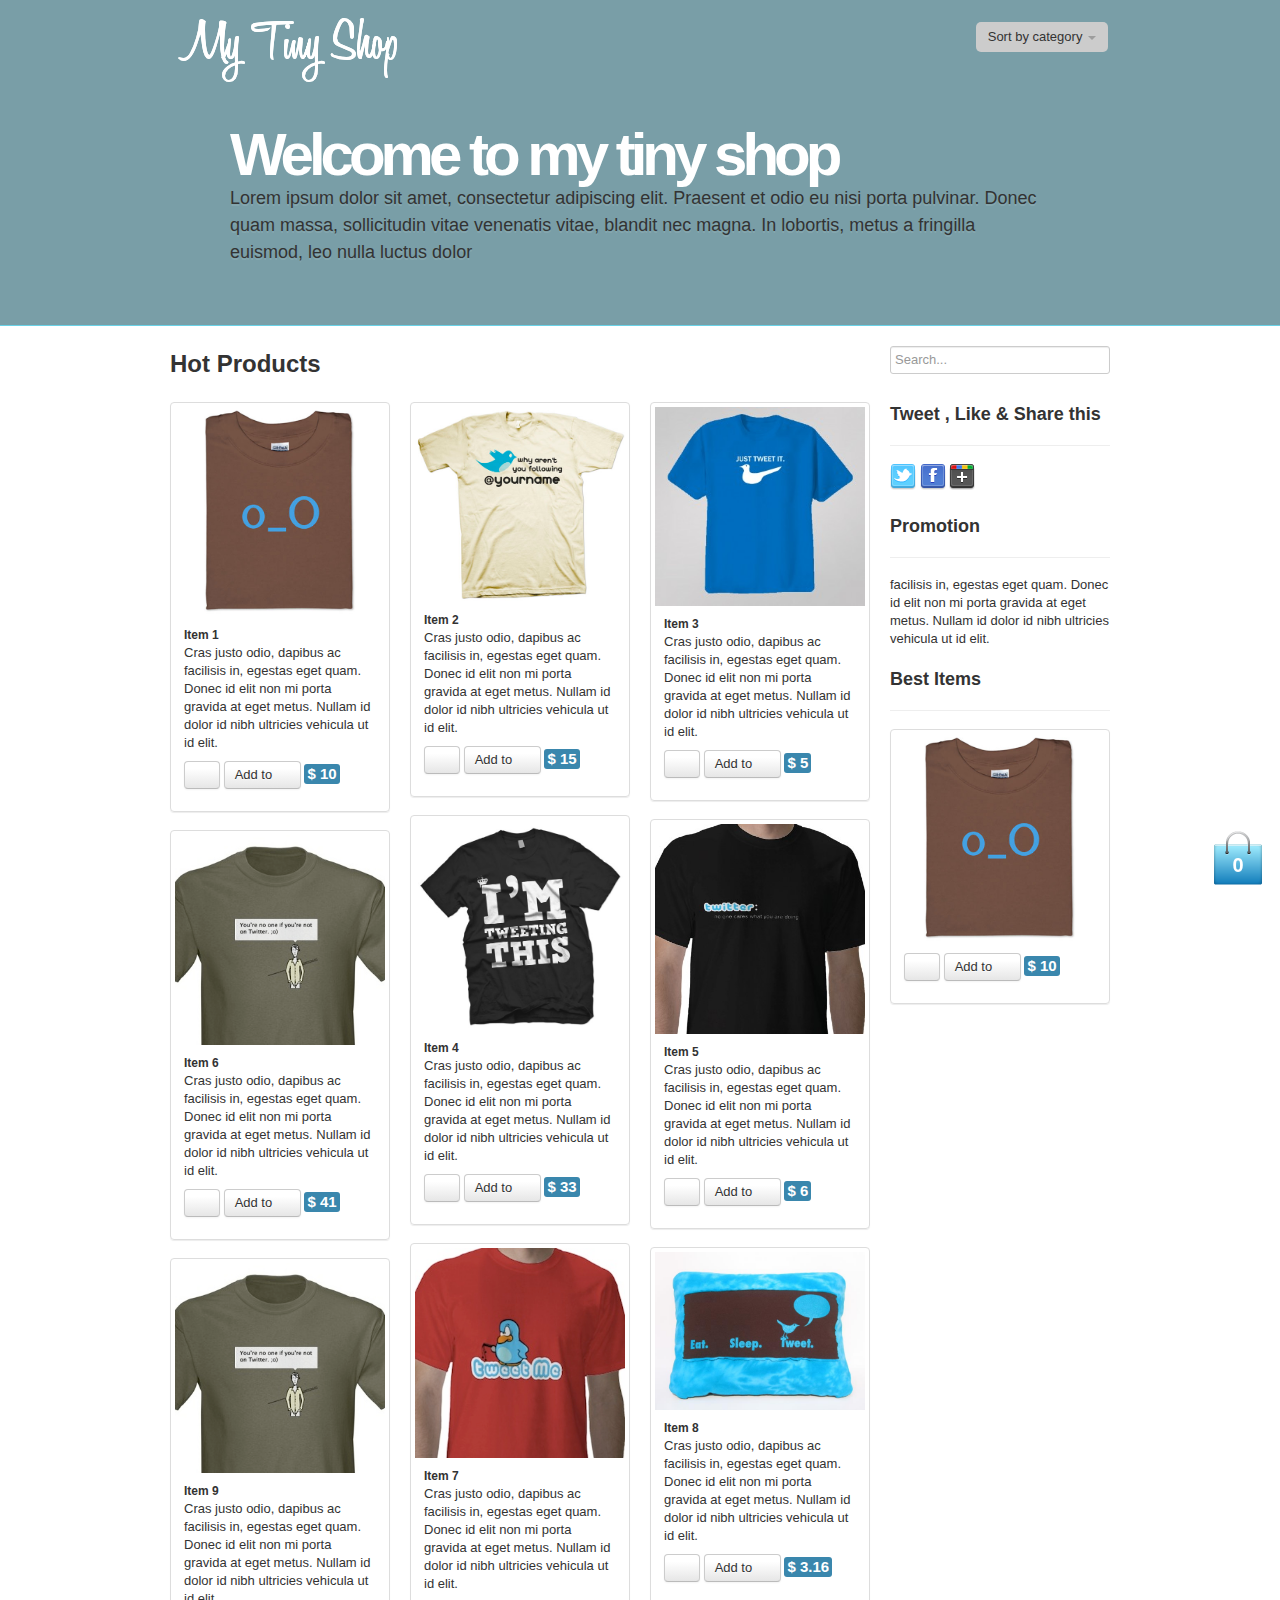
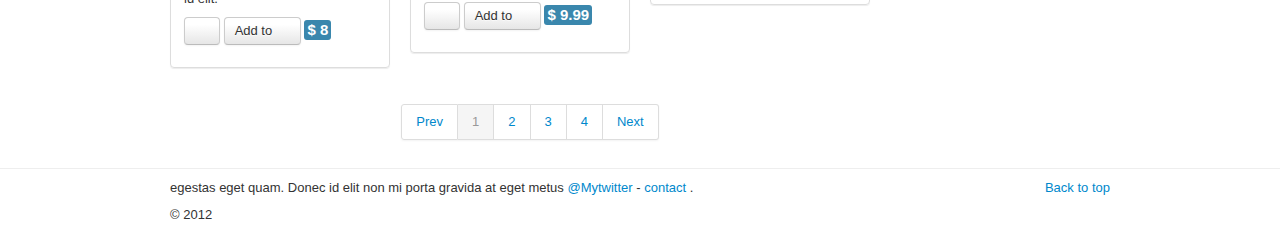
==== index.html @ aa475cca "primeiro commit" ====
<!DOCTYPE html>
<html>
    <head>
        <meta http-equiv="Content-Type" content="text/html; charset=UTF-8">
        <title>Template Demo</title>
        <meta name="description" content="">
        <meta name="author" content="zied hosni, zied.hosni.mail@gmail.com">
        <link href="css/bootstrap.css" rel="stylesheet">
        <link href="css/style.css" rel="stylesheet">
        <link rel="shortcut icon" href="img/favicon.ico" >

    <body>
        <div id="header">
            <div class="span12">
                <div class="logo">
                    <a href="."><img src="img/logo.png" alt=""/></a>
                </div>      <ul class="nav nav-pills">
                    <li class="dropdown" id="menu1">
                        <a class="dropdown-toggle" data-toggle="dropdown" href="#menu1">
                            Sort by category
                            <b class="caret"></b>
                        </a>
                        <ul class="dropdown-menu">
                            <li><a href="#">Category 1</a></li>
                            <li><a href="#">Category 2</a></li>
                            <li><a href="#">Category 3</a></li>
                        </ul>
                    </li>
                </ul>
                <a class="shopBtn" href="#modalCart"><span class="label label-info">0</span></a>
                <div class="hero-unit">
                    <h1>Welcome to my tiny shop</h1>
                    <p>Lorem ipsum dolor sit amet, consectetur adipiscing elit. Praesent et odio eu nisi porta pulvinar. Donec quam massa, sollicitudin vitae venenatis vitae, blandit nec magna. In lobortis, metus a fringilla euismod, leo nulla luctus dolor</p>
                </div>
            </div>
        </div>
        <div id="main">
            <div class="span12">
                <div class="span9">
                    <div class="mainContent">
                        <h2>Hot Products</h2>
                        <ul class="thumbnails">
                            <li class="span3">
                                <div class="thumbnail">
                                    <img alt="" src="img/1.jpg">
                                    <div class="caption">
                                        <h5>Item 1</h5>
                                        <p>Cras justo odio, dapibus ac facilisis in, egestas eget quam. Donec id elit non mi porta gravida at eget metus. Nullam id dolor id nibh ultricies vehicula ut id elit.</p>
                                        <p><a class="btn primary details" href="#" rel="ajax/1.html"><i class="icon-zoom-in"></i></a> <a class="btn addto" href="#" rel="1">Add to <i class="icon-shopping-cart"></i></a> <span class="label label-info price">$ 10</span></p>

                                    </div>
                                </div>
                            </li>
                            <li class="span3">
                                <div class="thumbnail">
                                    <img alt="" src="img/2.jpg">
                                    <div class="caption">
                                        <h5>Item 2</h5>
                                        <p>Cras justo odio, dapibus ac facilisis in, egestas eget quam. Donec id elit non mi porta gravida at eget metus. Nullam id dolor id nibh ultricies vehicula ut id elit.</p>
                                        <p><a class="btn primary details" href="#" rel="ajax/2.html"><i class="icon-zoom-in"></i></a> <a class="btn addto" href="#" rel="2">Add to <i class="icon-shopping-cart"></i></a> <span class="label label-info price">$ 15</span></p>
                                    </div>
                                </div>
                            </li>                        
                            <li class="span3">
                                <div class="thumbnail">
                                    <img alt="" src="img/3.jpg">
                                    <div class="caption">
                                        <h5>Item 3</h5>
                                        <p>Cras justo odio, dapibus ac facilisis in, egestas eget quam. Donec id elit non mi porta gravida at eget metus. Nullam id dolor id nibh ultricies vehicula ut id elit.</p>
                                        <p><a class="btn primary details" href="#" rel="ajax/3.html"><i class="icon-zoom-in"></i></a> <a class="btn addto" href="#" rel="3">Add to <i class="icon-shopping-cart"></i></a> <span class="label label-info price">$ 5</span></p>
                                    </div>
                                </div>
                            </li>
                            <li class="span3">
                                <div class="thumbnail">
                                    <img alt="" src="img/4.jpg">
                                    <div class="caption">
                                        <h5>Item 4</h5>
                                        <p>Cras justo odio, dapibus ac facilisis in, egestas eget quam. Donec id elit non mi porta gravida at eget metus. Nullam id dolor id nibh ultricies vehicula ut id elit.</p>
                                        <p><a class="btn primary details" href="#" rel="ajax/4.html"><i class="icon-zoom-in"></i></a> <a class="btn addto" href="#" rel="4">Add to <i class="icon-shopping-cart"></i></a> <span class="label label-info price">$ 33</span></p>
                                    </div>
                                </div>
                            </li>
                            <li class="span3">
                                <div class="thumbnail">
                                    <img alt="" src="img/5.jpg">
                                    <div class="caption">
                                        <h5>Item 5</h5>
                                        <p>Cras justo odio, dapibus ac facilisis in, egestas eget quam. Donec id elit non mi porta gravida at eget metus. Nullam id dolor id nibh ultricies vehicula ut id elit.</p>
                                        <p><a class="btn primary details" href="#" rel="ajax/5.html"><i class="icon-zoom-in"></i></a> <a class="btn addto" href="#" rel="5">Add to <i class="icon-shopping-cart"></i></a> <span class="label label-info price">$ 6</span></p>
                                    </div>
                                </div>
                            </li>
                            <li class="span3">
                                <div class="thumbnail">
                                    <img alt="" src="img/6.jpg">
                                    <div class="caption">
                                        <h5>Item 6</h5>
                                        <p>Cras justo odio, dapibus ac facilisis in, egestas eget quam. Donec id elit non mi porta gravida at eget metus. Nullam id dolor id nibh ultricies vehicula ut id elit.</p>
                                        <p><a class="btn primary details" href="#" rel="ajax/6.html"><i class="icon-zoom-in"></i></a> <a class="btn addto" href="#" rel="6">Add to <i class="icon-shopping-cart"></i></a>  <span class="label label-info price">$ 41</span></p>
                                    </div>
                                </div>
                            </li>
                            <li class="span3">
                                <div class="thumbnail">
                                    <img alt="" src="img/7.jpg">
                                    <div class="caption">
                                        <h5>Item 7</h5>
                                        <p>Cras justo odio, dapibus ac facilisis in, egestas eget quam. Donec id elit non mi porta gravida at eget metus. Nullam id dolor id nibh ultricies vehicula ut id elit.</p>
                                        <p><a class="btn primary details" href="#" rel="ajax/7.html"><i class="icon-zoom-in"></i></a> <a class="btn addto" href="#" rel="7">Add to <i class="icon-shopping-cart"></i></a> <span class="label label-info price">$ 9.99</span></p>
                                    </div>
                                </div>
                            </li>
                            <li class="span3">
                                <div class="thumbnail">
                                    <img alt="" src="img/8.jpg">
                                    <div class="caption">
                                        <h5>Item 8</h5>
                                        <p>Cras justo odio, dapibus ac facilisis in, egestas eget quam. Donec id elit non mi porta gravida at eget metus. Nullam id dolor id nibh ultricies vehicula ut id elit.</p>
                                        <p><a class="btn primary details" href="#" rel="ajax/8.html"><i class="icon-zoom-in"></i></a> <a class="btn addto" href="#" rel="8">Add to <i class="icon-shopping-cart"></i></a> <span class="label label-info price">$ 3.16</span></p>
                                    </div>
                                </div>
                            </li>
                            <li class="span3">
                                <div class="thumbnail">
                                    <img alt="" src="img/9.jpg">
                                    <div class="caption">
                                        <h5>Item 9</h5>
                                        <p>Cras justo odio, dapibus ac facilisis in, egestas eget quam. Donec id elit non mi porta gravida at eget metus. Nullam id dolor id nibh ultricies vehicula ut id elit.</p>
                                        <p><a class="btn primary details" href="#" rel="ajax/9.html"><i class="icon-zoom-in"></i></a> <a class="btn addto" href="#" rel="9">Add to <i class="icon-shopping-cart"></i></a> <span class="label label-info price">$ 8</span></p>
                                    </div>
                                </div>
                            </li>
                        </ul>
                        <div class="pagination">
                            <ul>
                                <li><a href="#">Prev</a></li>
                                <li class="active">
                                    <a href="#">1</a>
                                </li>
                                <li><a href="#">2</a></li>
                                <li><a href="#">3</a></li>
                                <li><a href="#">4</a></li>
                                <li><a href="#">Next</a></li>
                            </ul>
                        </div>
                    </div>
                </div>		
                <div class="span3" id="rightside">
                    <form action="" method="post" name="search" >
                        <input type="text"   placeholder="Search..."/>
                    </form>
                    <div class="page-header">
                        <h3>Tweet , Like &amp; Share this</h3>
                    </div>
                    <p>
                        <a href="#"><img src="img/nl_twitter.png" alt=""></a>
                        <a href="#"><img src="img/nl_facebook.png" alt=""></a>
                        <a href="#"><img src="img/nl_gplus.png" alt=""></a>
                    </p>
                    <div class="page-header">
                        <h3>Promotion</h3>
                    </div>
                    <p>facilisis in, egestas eget quam. Donec id elit non mi porta gravida at eget metus. Nullam id dolor id nibh ultricies vehicula ut id elit.</p>
                    <div class="page-header">
                        <h3>Best Items</h3>
                    </div>
                    <div class="thumbnail">
                        <img alt="" src="img/1.jpg">
                        <div class="caption">
                            <p><a class="btn primary details" href="#" rel="ajax/1.html"><i class="icon-zoom-in"></i></a> <a class="btn addto" href="#" rel="1">Add to <i class="icon-shopping-cart"></i></a> <span class="label label-info price">$ 10</span></p>
                        </div>
                    </div>
                </div>
            </div>
        </div>
        <footer class="footer ">
            <div class="span12">
                <p class="pull-right"><a href="#" id="goTop">Back to top</a></p>
                <p>egestas eget quam. Donec id elit non mi porta gravida at eget metus <a target="_blank" href="#">@Mytwitter</a> - <a href="mailto:zied.hosni.mail@gmail.com">contact</a> .</p>
                <p>&COPY; 2012</p>
              </div>
        </footer>
        <!-- popin -->
        <div id="modal">
            <div class="modal">

            </div>
        </div>
        <div id="modalCart">
            <div class="modal">
                <div class="modal-header">
                    <a class="close" data-dismiss="modal">×</a>
                    <h3>My Cart</h3>
                </div>
                <div class="modal-body">
                    <table class="table cartTab">
                        <thead>
                            <tr>
                                <th>Items</th>
                                <th>Price</th>
                                <th></th>
                            </tr>
                        </thead>
                        <tbody>
                        </tbody>
                    </table>
                </div>
                <div class="modal-footer">
                    <span class="label label-info price">Total : $ <span id="amount">0</span></span>
                    <a class="btn buyNow" href="http://paypal.com" target="blank">Buy Now <i class="icon-ok"></i></a>
                </div>
            </div>
        </div>
        <div class="span4 alertAdd">
            <div class="alert alert-info">
                Added to your cart
            </div>
        </div>
        <!-- popin -->

        <script src="js/jquery.js"></script>
        <script src="js/jquery.masonry.min.js"></script>
        <script src="js/bootstrap.js"></script>
        <script src="js/scripts.js"></script>
    </body>
</html>
---- css/style.css ----
body{font-family: Arial;  }
p{font-family: Arial}
#header{width: 100%;  float: left;background: url(../img/bg.jpg) #799EA7 no-repeat center;border-bottom: 1px solid #69D2E7}
#header .span12 {margin: 0 auto;float: none;}
#main{width: 100%;float: left;min-height: 300px ;position: relative; }
#main .span12{margin: 0 auto ; float: none}
#main .span9{margin: 0  0 0 0;width: 720px}
.mainContent{padding-top: 20px}
.span10{margin: 0 auto; float: none;position: relative}
.container{width:  auto; }
.navbar{float: right;margin-top: 42px;margin-right: 60px}
.logo{float: left; }
.logo a:hover,.logo a:link,.logo a:visited{color: #333; text-decoration: none}
.hero-unit{background: none;clear: both;padding: 20px 60px}
.hero-unit p{text-shadow : 0 2px 0 rgba(255, 255, 255, 0.1), 0 0 30px rgba(255, 255, 255, 0.125)}
#header h1{letter-spacing: -5px; color: #fff;}
.navbar-inner {height:120px}
.menuContent{float:right;margin:47px}
.pagination{text-align:center;}
#footer{min-height:120px;float:left; width:100%;}
.nav-pills .active > a, .nav-pills .active > a:hover {background-color: #E95C41;}
.nav> li > a{color:#333;background: #ccc}
.nav> li > a:hover{color:#000}
.nav-tabs .dropdown-toggle .caret, .nav-pills .dropdown-toggle .caret {border-top-color: #333;}
.shopBtn{bottom: 10px; right: 10px; z-index: 100;display: block; position: fixed; width:64px; height: 34px; background: url(../img/shop.png) no-repeat;text-align: center ;padding-top: 30px}
.shopBtn span{font-size: 20px;margin-top: 20px}
.shopBtn:hover{text-decoration: none}
.thumbnail.img{float: left;margin-right: 10px;}
.modal .thumbnail img{width: 300px; height: 268px}
#modal,#modalCart{display: none}
.label-info.price{font-size: 15px ; margin-top: 3px;float: left}
.alertAdd{position: fixed; bottom: 0px; right: 90px;display: none;z-index: 1100;text-align: center}
.shopBtn .label-info{background: none}
.caption .price {float: none}
.thumbnails > li {float: none}
.buyNow{display: none}
#footer .span9{margin: 0 auto; float: none;padding: 10px 0 0 0;}
#footer .controls{float: left; }
#footer h6 a{color: #999999}
h2{padding-bottom: 20px;}
#header .nav{float: right; margin-top: 20px}
#rightside.span3{margin-left: 0;padding-top: 20px}
footer .span12{margin: 0 auto ; float: none;}
footer{float: left; width: 100%;padding-top: 10px ; margin-top: 10px;border-top : 1px solid #EEEEEE}
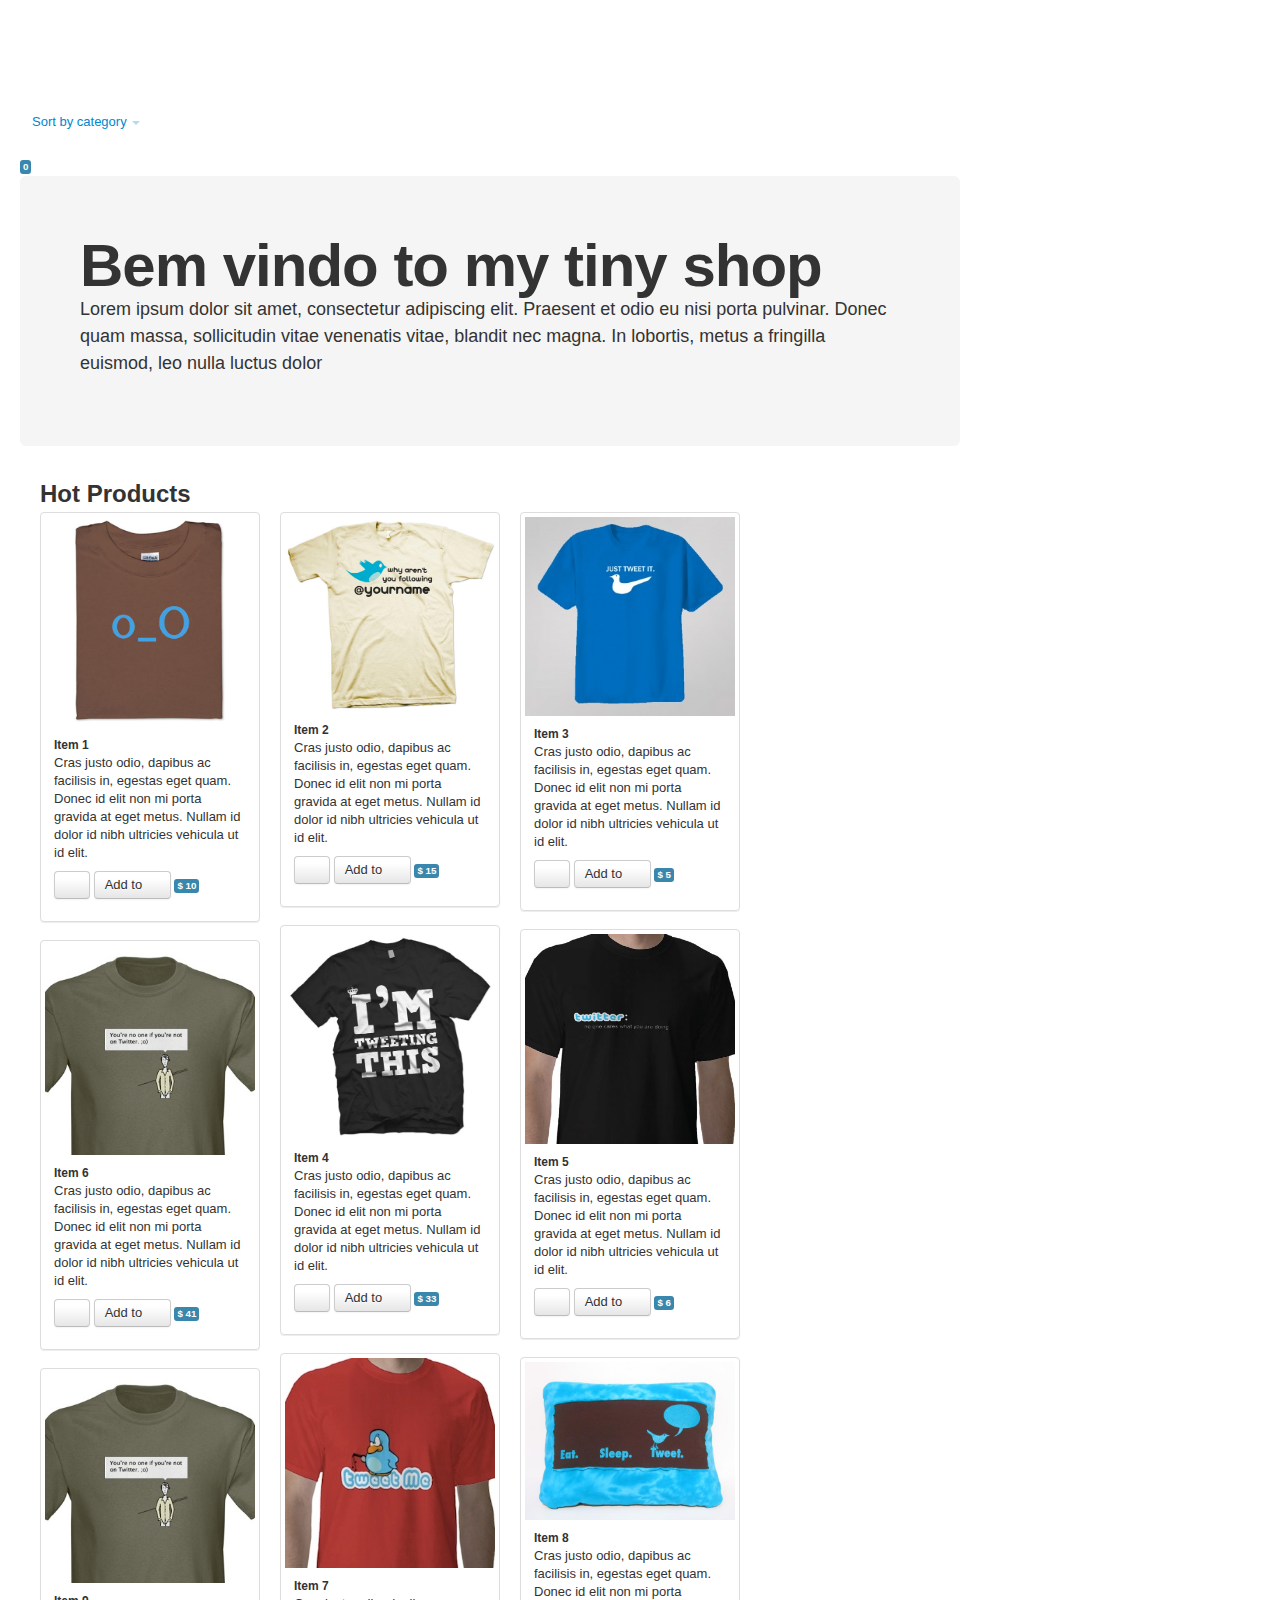
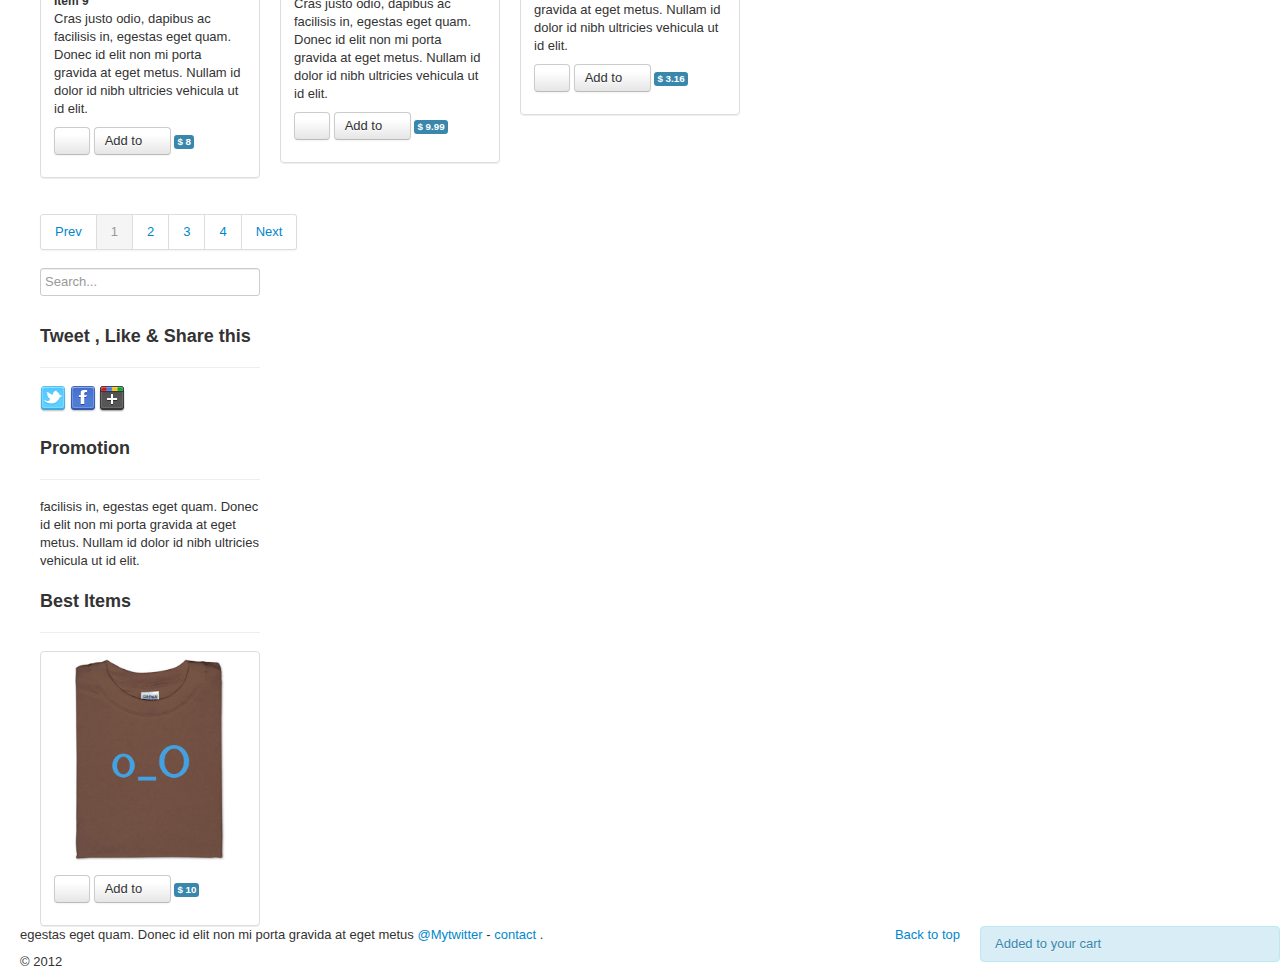
==== commit 3318f01a: "isso é apenas um teste de commit. nao foi feita nenhuma alteracao no programa ainda" ====
--- a/index.html
+++ b/index.html
@@ -29,7 +29,7 @@
                 </ul>
                 <a class="shopBtn" href="#modalCart"><span class="label label-info">0</span></a>
                 <div class="hero-unit">
-                    <h1>Welcome to my tiny shop</h1>
+                    <h1>Bem vindo to my tiny shop</h1>
                     <p>Lorem ipsum dolor sit amet, consectetur adipiscing elit. Praesent et odio eu nisi porta pulvinar. Donec quam massa, sollicitudin vitae venenatis vitae, blandit nec magna. In lobortis, metus a fringilla euismod, leo nulla luctus dolor</p>
                 </div>
             </div>
